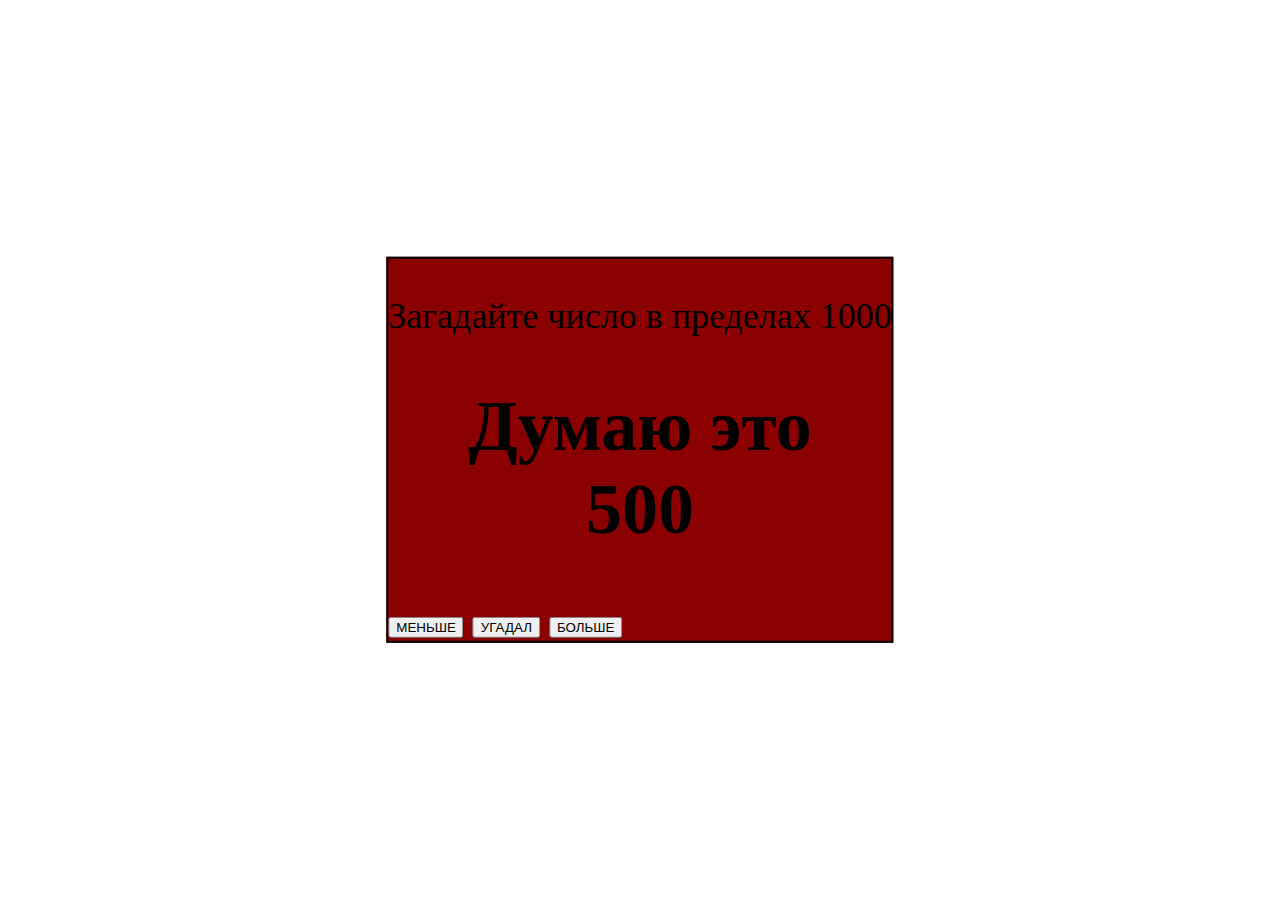
==== index.html @ c055b2a8 "First" ====
<!DOCTYPE html>
<html lang="en">
<head>
	<meta charset="UTF-8">
	<meta name="viewport" content="width=device-width, initial-scale=1.0">
	<link rel="stylesheet" href="find.css">
	<title>Find</title>
</head>
<body>

	<div class="center">
		<p class="predel">Загадайте число в пределах 1000</p>
		<h1 class="number">ЧИСЛО</h1>
		<div class="buttons">
			<button class="btn1">МЕНЬШЕ</button>
			<button class="btn2">УГАДАЛ</button>
			<button class="btn3">БОЛЬШЕ</button>
		</div>
	</div>
	

	<script src="find.js"></script>
</body>
</html>
---- find.css ----
body {
	font-size: 36px;
}

.center {
	background-color: darkred;
	border: solid 2px;
	position: absolute;
	top: 50%;
	left: 50%;
	transform: translate(-50%, -50%);

}

.number {
	text-align: center;
}
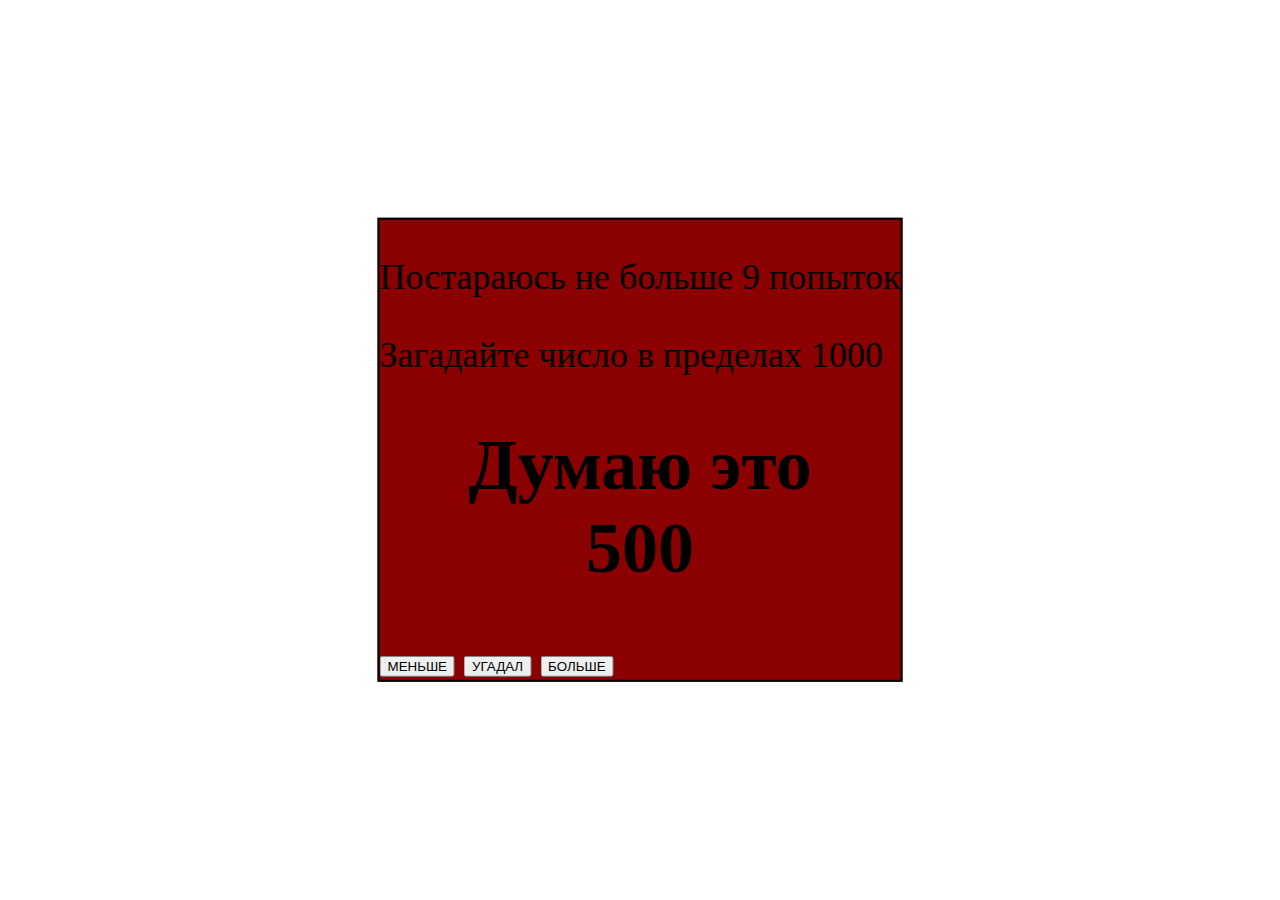
==== commit b3fc611b: "..." ====
--- a/index.html
+++ b/index.html
@@ -9,6 +9,7 @@
 <body>
 
 	<div class="center">
+		<p class="predel">Постараюсь не больше 9 попыток</p>
 		<p class="predel">Загадайте число в пределах 1000</p>
 		<h1 class="number">ЧИСЛО</h1>
 		<div class="buttons">
@@ -21,4 +22,4 @@
 
 	<script src="find.js"></script>
 </body>
-</html>+</html>
